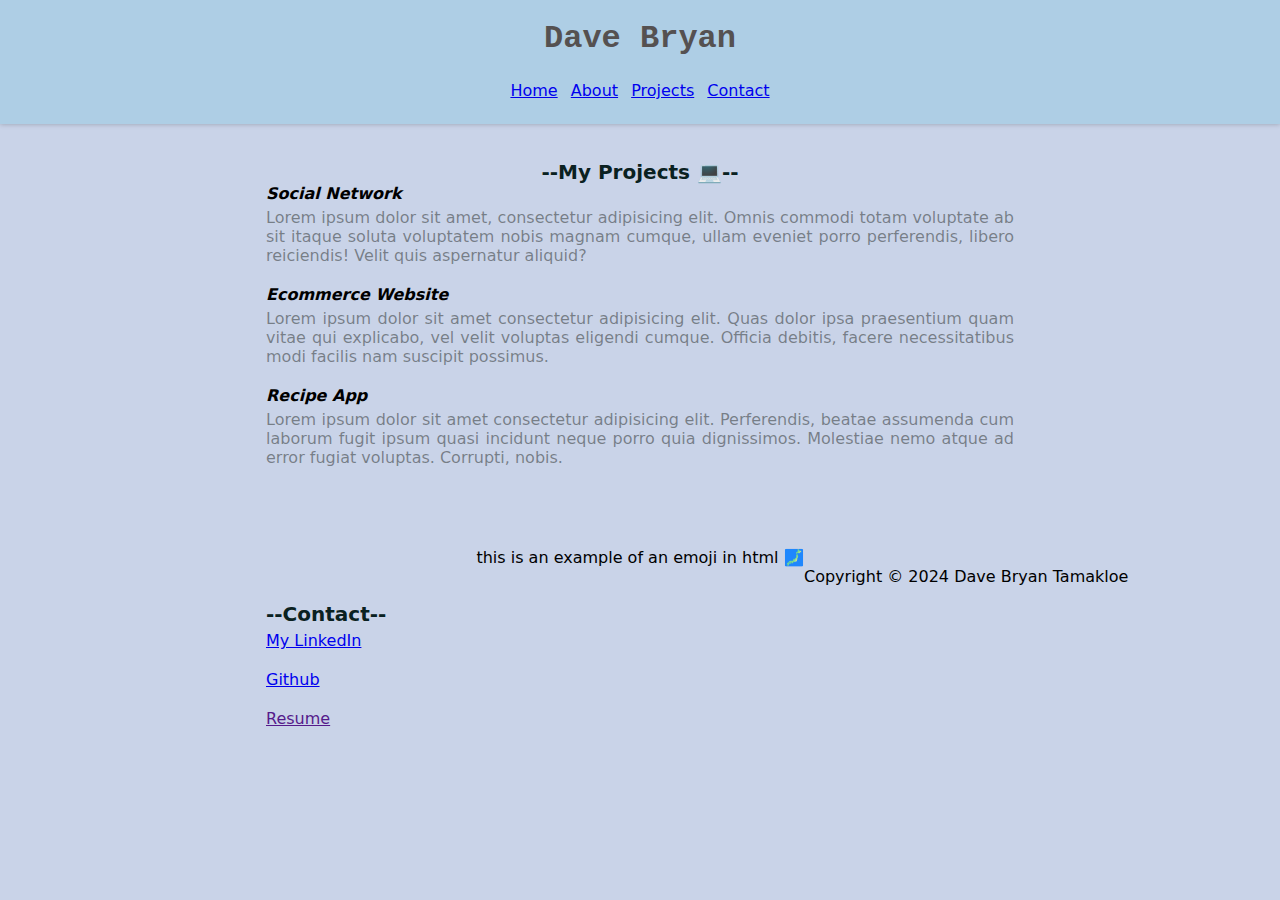
==== index.html @ 93caae7f "my portfolio" ====
<!DOCTYPE html>
<html lang="en">
<head>
    <meta charset="UTF-8">
    <meta name="viewport" content="width=device-width, initial-scale=1.0">
    <title>Dave Bryan Tamakloe</title>
    <link rel="stylesheet" href="/styles/styles.css">
    <link rel="icon" href="/images/favicon.ico"


</head>
<body>
    <header>
        <h1>Dave Bryan</h1>
        
        <nav>
            <!-- unordered list -->
            <ul>
                <li><a href="index.html">Home</a></li>
                <li><a href="about.html">About</a></li>
                <li><a href="projects.html">Projects</a></li>
                <li><a href="contact.html">Contact</a></li>
            </ul>
        </nav>
    </header>
    <!-- -----images -->
    <!-- <img src=""
    width="200px"
    alt="web developer" -->
    <!-- /> -->
   

    <!-- --list-- -->
    <!-- ordered list -->
    <section>
        <h3>--My Projects &#128187--</h3>
        <ol>
            <li>Social Network</li>
            <p>Lorem ipsum dolor sit amet, consectetur adipisicing elit. Omnis commodi totam voluptate ab sit itaque soluta voluptatem nobis magnam cumque, ullam eveniet porro perferendis, libero reiciendis! Velit quis aspernatur aliquid?</p>
            <li>Ecommerce Website</li>
            <p>Lorem ipsum dolor sit amet consectetur adipisicing elit. Quas dolor ipsa praesentium quam vitae qui explicabo, vel velit voluptas eligendi cumque. Officia debitis, facere necessitatibus modi facilis nam suscipit possimus.</p>
            <li>Recipe App</li>
            <p>Lorem ipsum dolor sit amet consectetur adipisicing elit. Perferendis, beatae assumenda cum laborum fugit ipsum quasi incidunt neque porro quia dignissimos. Molestiae nemo atque ad error fugiat voluptas. Corrupti, nobis.</p>
        </ol>
    </section>

 <p>this is an example of an emoji in html <span class="bigEmoji">&#128510</span></p>

    <section class="contact">
        <h3>--Contact--</h3>
        <p><a href="https://www.linkedin.com/in/davebryan001/">My LinkedIn</a></p>
        <p><a href="https://github.com/davebryan001">Github</a></p>
        <p><a href="">Resume</a></p>
    </section>
        <p>Copyright &copy; 2024 Dave Bryan Tamakloe</p>
    </footer>

</body>
</html>
---- styles/styles.css ----
*{
    padding: 0;
    margin: 0;
    font-family:system-ui, -apple-system, BlinkMacSystemFont, 'Segoe UI', Roboto, Oxygen, Ubuntu, Cantarell, 'Open Sans', 'Helvetica Neue', sans-serif;
    /* background-color:lightblue */
}

body{
    background-color: rgba(38, 78, 163, 0.25);
    text-align: center;
}

header{
    background-color: #4cbcd836;
    padding: 2px;
    color: rgb(85, 81, 81);
    box-shadow: 0px 0px 5px rgba(0, 0, 0, 0.25);
}

h1{
    margin: 16px;
    padding: 2px;
    font-family: 'Courier New', Courier, monospace;
}

ul{
    list-style: none;
    margin: 22px;
}

ul li{
    display: inline;
    margin: 4px;
}

img{
    margin: 12px;
    border-radius: 25px;
}
section{
    padding: 10px;
    text-align: center;
    margin: 2% 20% 4%;
}

section p{
  text-align: justify; 
  margin: 5px 0 20px; 
  color: #30333388;
}
h3 {
    color: #0a2121; 
    font-size: 20px;
   
}
ol li{
    text-align: left;
    font-weight: 900;
    font-style: italic;
    list-style-type: none;
}


/* ------------Projects Page-------------- */

table,th,td{
    border:1px solid #ccc;
    /* border-collapse:collapse; */
    border-radius: 4px;
}
td{
    text-align: left;
    padding: 8px;
    background-color: rgba(40, 122, 122, 0.065);
}

th{
    padding: 4px;
}

.contact{
    float: left;
    padding: 10px;

}
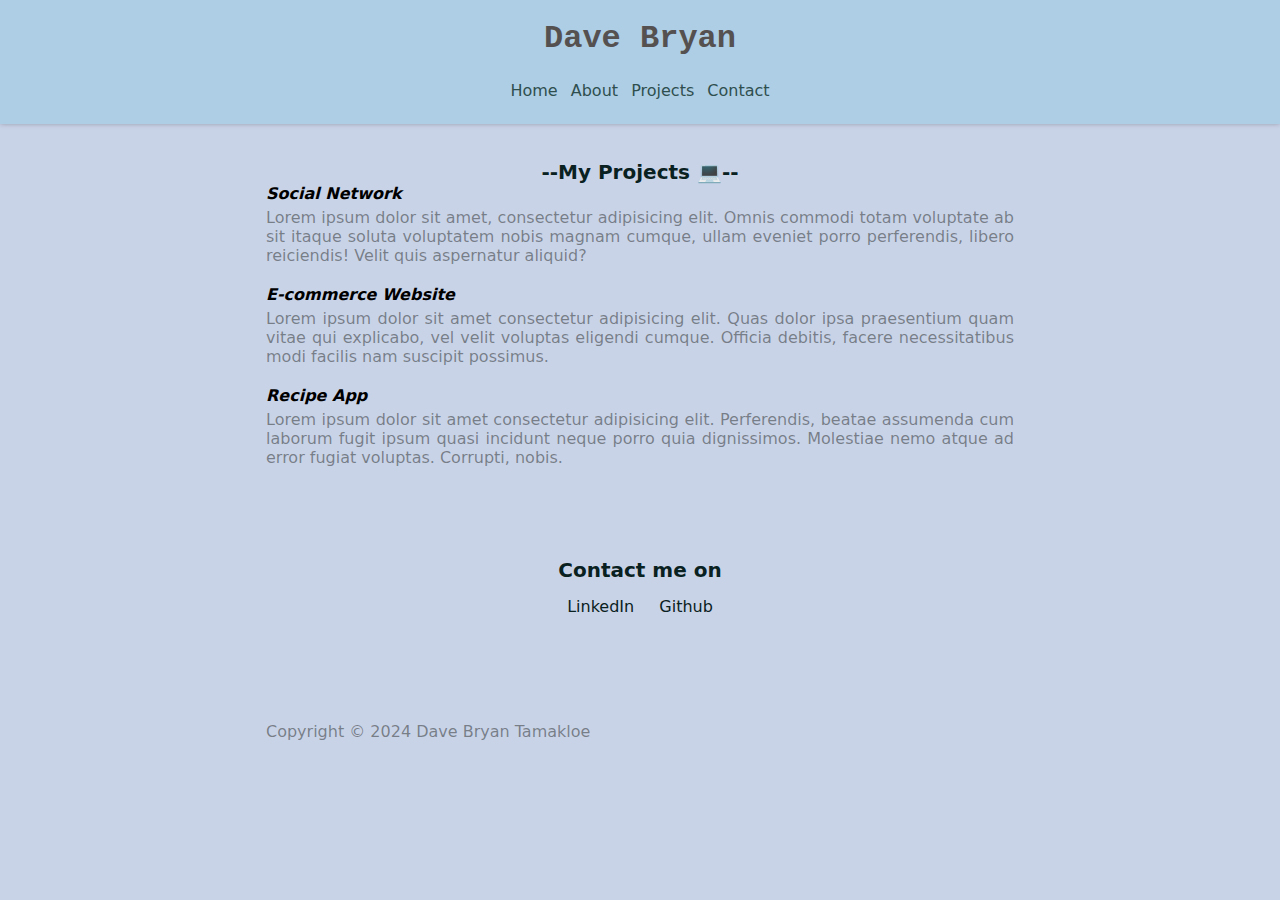
==== commit 587a2521: "added about, portfolio, projects sections to site" ====
--- a/index.html
+++ b/index.html
@@ -1,18 +1,18 @@
 <!DOCTYPE html>
 <html lang="en">
+
 <head>
     <meta charset="UTF-8">
     <meta name="viewport" content="width=device-width, initial-scale=1.0">
     <title>Dave Bryan Tamakloe</title>
     <link rel="stylesheet" href="/styles/styles.css">
-    <link rel="icon" href="/images/favicon.ico"
+    <link rel="icon" href="/images/favicon.ico">
+</head>
 
-
-</head>
 <body>
     <header>
         <h1>Dave Bryan</h1>
-        
+
         <nav>
             <!-- unordered list -->
             <ul>
@@ -28,7 +28,7 @@
     width="200px"
     alt="web developer" -->
     <!-- /> -->
-   
+
 
     <!-- --list-- -->
     <!-- ordered list -->
@@ -36,24 +36,30 @@
         <h3>--My Projects &#128187--</h3>
         <ol>
             <li>Social Network</li>
-            <p>Lorem ipsum dolor sit amet, consectetur adipisicing elit. Omnis commodi totam voluptate ab sit itaque soluta voluptatem nobis magnam cumque, ullam eveniet porro perferendis, libero reiciendis! Velit quis aspernatur aliquid?</p>
-            <li>Ecommerce Website</li>
-            <p>Lorem ipsum dolor sit amet consectetur adipisicing elit. Quas dolor ipsa praesentium quam vitae qui explicabo, vel velit voluptas eligendi cumque. Officia debitis, facere necessitatibus modi facilis nam suscipit possimus.</p>
+            <p>Lorem ipsum dolor sit amet, consectetur adipisicing elit. Omnis commodi totam voluptate ab sit itaque
+                soluta voluptatem nobis magnam cumque, ullam eveniet porro perferendis, libero reiciendis! Velit quis
+                aspernatur aliquid?</p>
+            <li>E-commerce Website</li>
+            <p>Lorem ipsum dolor sit amet consectetur adipisicing elit. Quas dolor ipsa praesentium quam vitae qui
+                explicabo, vel velit voluptas eligendi cumque. Officia debitis, facere necessitatibus modi facilis nam
+                suscipit possimus.</p>
             <li>Recipe App</li>
-            <p>Lorem ipsum dolor sit amet consectetur adipisicing elit. Perferendis, beatae assumenda cum laborum fugit ipsum quasi incidunt neque porro quia dignissimos. Molestiae nemo atque ad error fugiat voluptas. Corrupti, nobis.</p>
+            <p>Lorem ipsum dolor sit amet consectetur adipisicing elit. Perferendis, beatae assumenda cum laborum fugit
+                ipsum quasi incidunt neque porro quia dignissimos. Molestiae nemo atque ad error fugiat voluptas.
+                Corrupti, nobis.</p>
         </ol>
     </section>
+    <section class="contact">
+        <h3>Contact me on</h3>
+        <p><a href="https://www.linkedin.com/in/davebryan001/">LinkedIn</a></p>
+        <p><a href="https://github.com/davebryan001">Github</a></p>
+        <!-- <p><a href="">Resume</a></p> -->
+    </section>
+    <section>
+        <footer>
+            <p>Copyright &copy; 2024 Dave Bryan Tamakloe</p>
+        </footer>
+    </section>
+</body>
 
- <p>this is an example of an emoji in html <span class="bigEmoji">&#128510</span></p>
-
-    <section class="contact">
-        <h3>--Contact--</h3>
-        <p><a href="https://www.linkedin.com/in/davebryan001/">My LinkedIn</a></p>
-        <p><a href="https://github.com/davebryan001">Github</a></p>
-        <p><a href="">Resume</a></p>
-    </section>
-        <p>Copyright &copy; 2024 Dave Bryan Tamakloe</p>
-    </footer>
-
-</body>
 </html>--- a/styles/styles.css
+++ b/styles/styles.css
@@ -15,6 +15,7 @@
     padding: 2px;
     color: rgb(85, 81, 81);
     box-shadow: 0px 0px 5px rgba(0, 0, 0, 0.25);
+
 }
 
 h1{
@@ -26,6 +27,10 @@
 ul{
     list-style: none;
     margin: 22px;
+}
+ul li a{
+    text-decoration: none;
+    color: darkslategrey;
 }
 
 ul li{
@@ -78,8 +83,12 @@
     padding: 4px;
 }
 
-.contact{
-    float: left;
+.contact p{
+    /* float: left; */
     padding: 10px;
-
+display: inline-block;
 }
+.contact p a{
+    text-decoration: none;
+    color: #0a2121;
+}